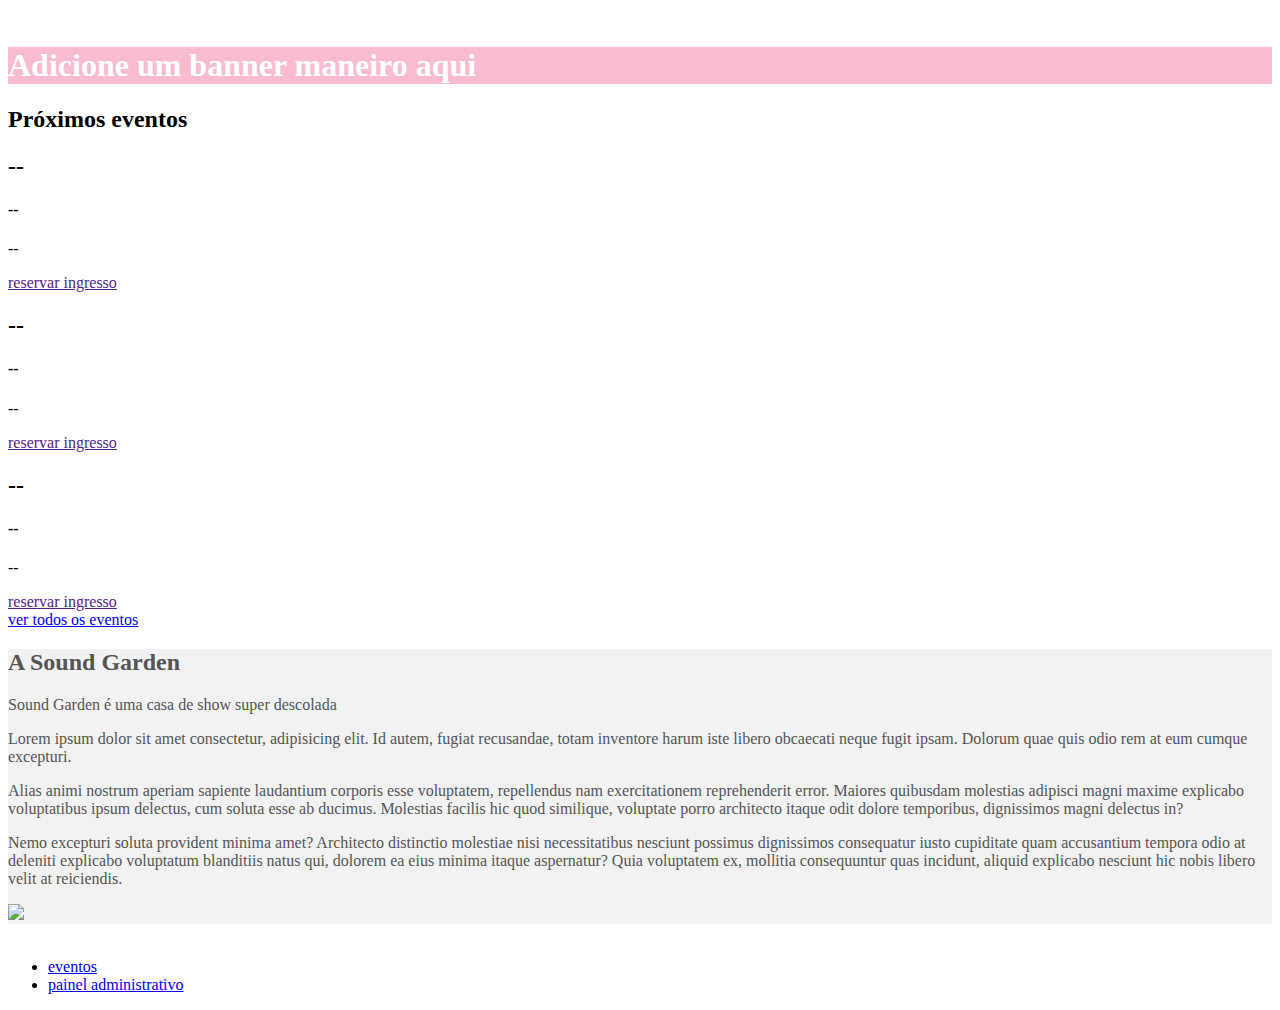
==== index.html @ 53cd4b56 "Evento e Index (Arquivos html, css e js" ====
<!DOCTYPE html>
<html lang="en">

<head>
    <meta charset="UTF-8">
    <meta http-equiv="X-UA-Compatible" content="IE=edge">
    <meta name="viewport" content="width=device-width, initial-scale=1.0">
    <title>Sound Garden</title>
    <link href="https://cdn.jsdelivr.net/npm/bootstrap@5.0.2/dist/css/bootstrap.min.css" rel="stylesheet"
        integrity="sha384-EVSTQN3/azprG1Anm3QDgpJLIm9Nao0Yz1ztcQTwFspd3yD65VohhpuuCOmLASjC" crossorigin="anonymous">
    <link rel="stylesheet" href="css/style.css">
    <link rel="stylesheet" href="css/modal.css">
</head>

<body>
    <header class=" d-flex justify-content-center align-items-center">
        <img src="img/Sound-logo (1).png" width="300" alt="">
    </header>
    <main>
        <section class="full d-flex justify-content-center align-items-center"
            style="background-color: #F8BBD0; color: #fff">
            <div class="text-center">
                <h1>Adicione um banner maneiro aqui</h1>
            </div>
        </section>
        <section class="full">
            <div class="container text-center">
                <h2>Próximos eventos</h2>
            </div>
            <div id="divEventos" class="container d-flex justify-content-center align-items-center">
                <article class="evento card p-5 m-3">
                    <h2>--</h2>
                    <h4>--</h4>
                    <p>--</p>
                    <a href="" class="btn btn-primary">reservar ingresso</a>
                </article>
                <article class="evento card p-5 m-3">
                    <h2>--</h2>
                    <h4>--</h4>
                    <p>--</p>
                    <a href="" class="btn btn-primary">reservar ingresso</a>
                </article>
                <article class="evento card p-5 m-3">
                    <h2>--</h2>
                    <h4>--</h4>
                    <p>--</p>
                    <a href="" class="btn btn-primary">reservar ingresso</a>
                </article>
            </div>
            <div class="container text-center">
                <a href="eventos.html" class="btn btn-secondary">ver todos os eventos</a>
            </div>
            <!-- modal reservar -->
            <div class="modal">
                <div class="modal-window">
                    <span>X</span>
                    <p>Preencha os dados</p>
                    <input id="nomeInput" type="text" required placeholder="Digite seu nome">
                    <input id="emailInput" type="email" required placeholder="Digite seu email" pattern="">
                    <label>Quantidade de ingressos:
                        <input type="number" value=1 max="999">
                    </label>
                    
                    <a href="" class="btn btn-primary">Reservar</a>
                </div>
            </div>
        </section>
        <section class="full d-flex justify-content-center align-items-center"
            style="background-color: #f2f2f2; color: #555">
            <div class="container">
                <div class="row d-flex justify-content-center align-items-center">
                    <div class="col">
                        <h2>A Sound Garden</h2>

                        <p>Sound Garden é uma casa de show super descolada</p>

                        <p>Lorem ipsum dolor sit amet consectetur, adipisicing elit. Id autem, fugiat recusandae, totam
                            inventore harum iste libero obcaecati neque fugit ipsam. Dolorum quae quis odio rem at eum
                            cumque excepturi.</p>
                        <p>Alias animi nostrum aperiam sapiente laudantium
                            corporis esse voluptatem, repellendus nam exercitationem reprehenderit error. Maiores
                            quibusdam molestias adipisci magni maxime explicabo voluptatibus ipsum delectus, cum soluta
                            esse ab ducimus. Molestias facilis hic quod similique, voluptate porro architecto itaque
                            odit dolore temporibus, dignissimos magni delectus in?</p>
                        <p>Nemo excepturi soluta provident minima amet? Architecto
                            distinctio molestiae nisi necessitatibus nesciunt possimus dignissimos consequatur iusto
                            cupiditate quam accusantium tempora odio at deleniti explicabo voluptatum blanditiis natus
                            qui, dolorem ea eius minima itaque aspernatur? Quia voluptatem ex, mollitia consequuntur
                            quas incidunt, aliquid explicabo nesciunt hic nobis libero velit at reiciendis.</p>
                    </div>
                    <div class="col">
                        <img src="img/music.svg" width="500px">
                    </div>
                </div>
            </div>
        </section>

    </main>
    <footer>
        <div class="container d-flex justify-content-center align-items-center">
            <a href="#">
                <img src="img/Sound-logo-black (1).png" width="200px" alt="">
            </a>
            <nav>
                <ul>
                    <li>
                        <a href="eventos.html">eventos</a>
                    </li>
                    <li>
                        <a href="admin.html">painel administrativo</a>
                    </li>
                </ul>
            </nav>
        </div>
    </footer>

    <script src="js/index.js"></script>
</body>
</html>
---- css/modal.css ----
.modal {
    display: none;
    justify-content: center;
    align-items: center;
    position: fixed;
    top: 0;
    bottom: 0;
    right: 0;
    left: 0;
    background-color: rgba(0, 0, 0, 0.829);
}
.modal-window {
    position: relative;
    width: 340px;
    /* height: 300px; */
    background-color: #fff;
    padding: 30px;
    display: flex;
    flex-direction: column;
    justify-content: center;
    gap: 10px;
    border: 1px solid rgba(0,0,0,.125);
    border-radius: .25rem;
}
.modal-window p {
    font-size: 19px;
}
.modal-window input {
    padding: 5px 10px;
    border: 1px solid rgba(0, 0, 0, 0.548);
    border-radius: .25rem;
    outline: 0;
}
.modal-window label {
    display: flex;
    align-items: center;
    justify-content: space-between;
    gap: 10px;
}
.modal-window label input {
    width: 80px;
}
.modal-window span {
    position: absolute;
    display: inline-block;
    top: 5px;
    right: 10px;
    color: rgb(173, 9, 9);
    font-weight: 800;
}
.modal-window span:hover {
    cursor: pointer;
}
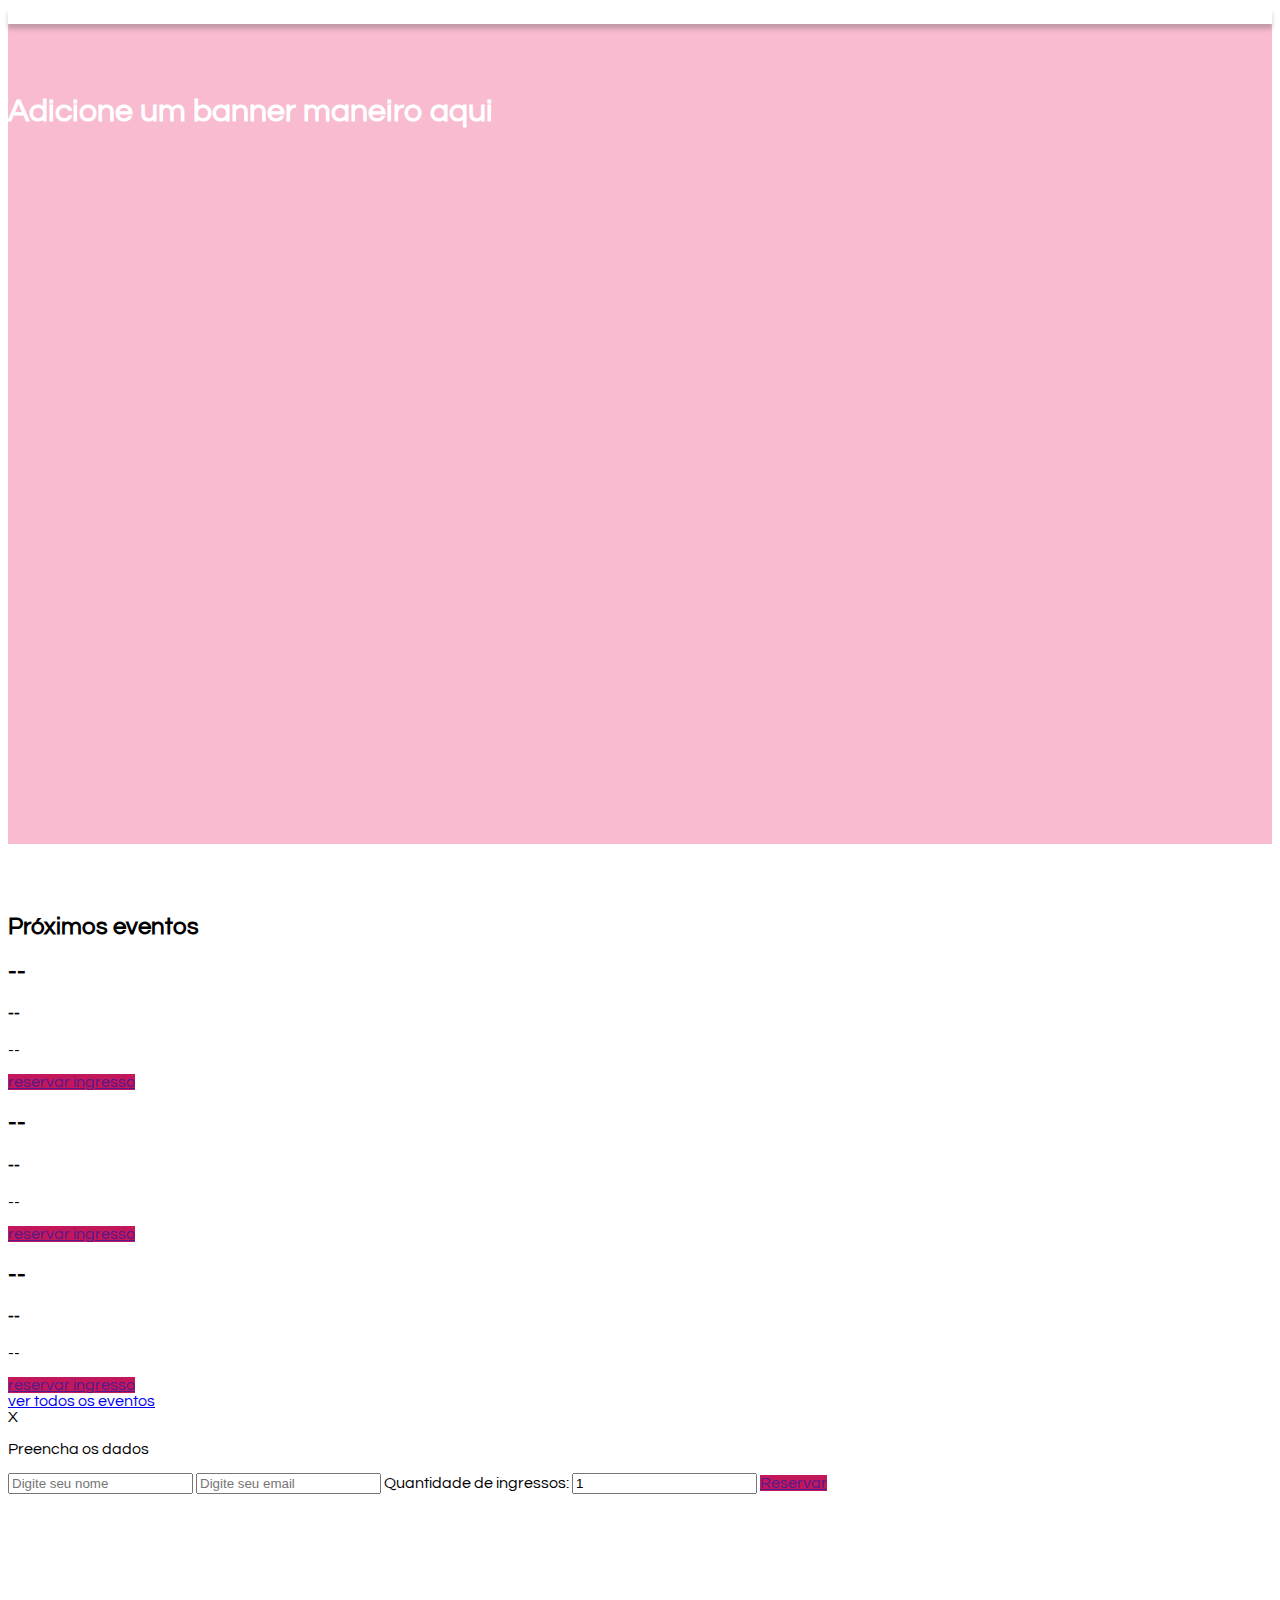
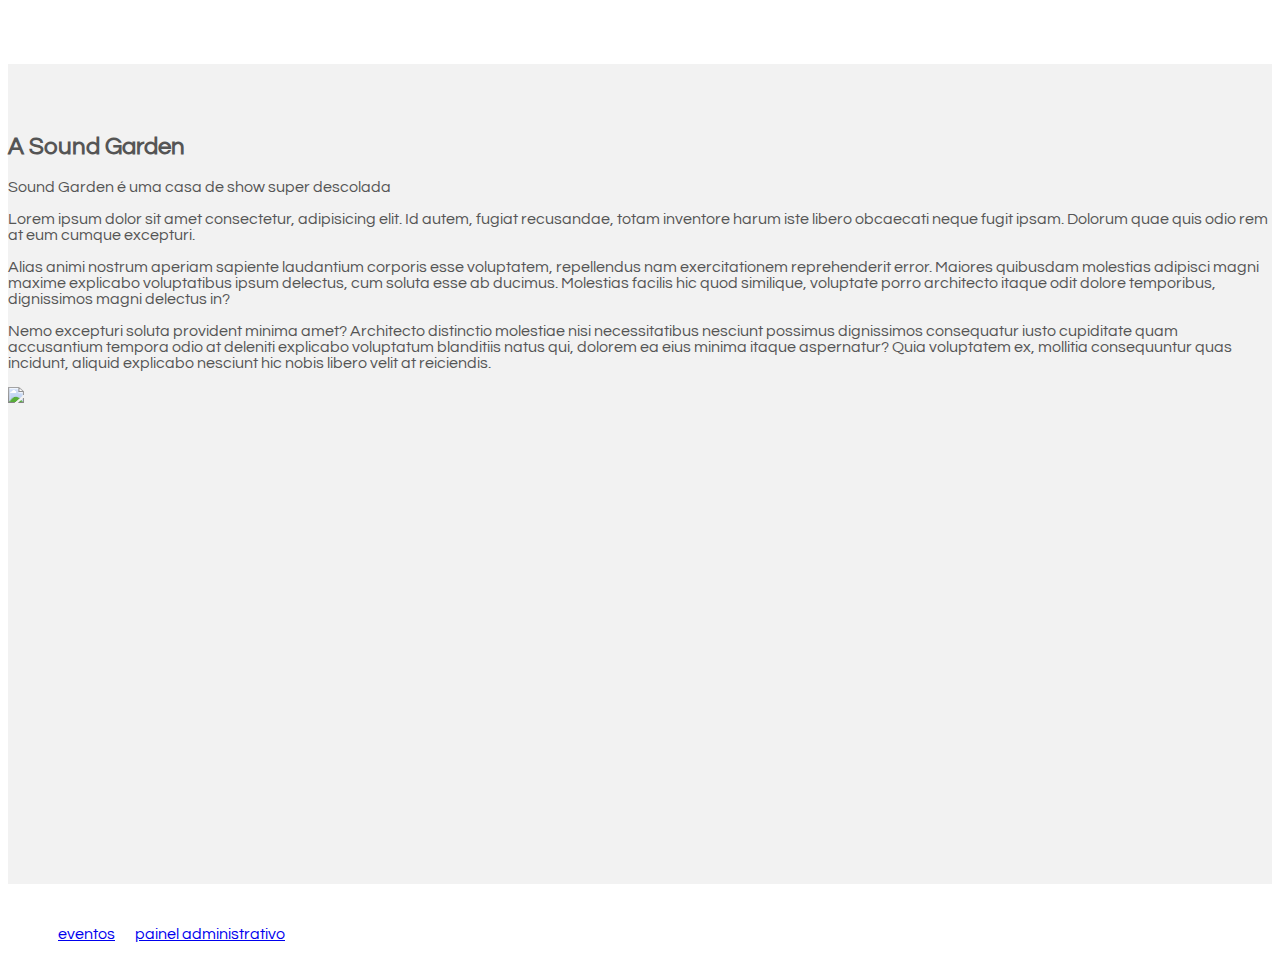
==== commit e6e40199: "Responsividade." ====
--- a/index.html
+++ b/index.html
@@ -9,7 +9,7 @@
     <link href="https://cdn.jsdelivr.net/npm/bootstrap@5.0.2/dist/css/bootstrap.min.css" rel="stylesheet"
         integrity="sha384-EVSTQN3/azprG1Anm3QDgpJLIm9Nao0Yz1ztcQTwFspd3yD65VohhpuuCOmLASjC" crossorigin="anonymous">
     <link rel="stylesheet" href="css/style.css">
-    <link rel="stylesheet" href="css/modal.css">
+    <link rel="stylesheet" href="css/landing-page.css">
 </head>
 
 <body>
--- a/css/style.css
+++ b/css/style.css
@@ -0,0 +1,91 @@
+@import url('https://fonts.googleapis.com/css2?family=Questrial&display=swap');
+body{
+    font-family: 'Questrial', sans-serif;
+}
+
+.img-responsive {
+    max-width: 100%;
+}
+
+header {
+    position: relative;
+    box-shadow: 0px 5px 4px 0px rgb(63 63 63 / 27%);
+    width: 100%;
+    background-color: #fff;
+}
+aside {
+    min-height: 100vh;
+}
+
+.nav-pills .nav-link.active, .nav-pills .show>.nav-link {
+    background-color: #C2185B;
+}
+
+.btn-primary{
+    background-color: #C2185B;
+    border-color: #C2185B;
+}
+
+main.login {
+    width: 400px;
+}
+
+section.full{
+    width: 100%;
+    min-height: 80vh;
+    padding: 50px 0;
+}
+
+article.evento {
+    width: 350px;
+}
+
+footer nav ul{
+    list-style: none;
+    display: flex;
+}
+
+footer nav ul li  {
+    padding: 10px;
+}
+
+.row aside a svg {
+    display: none;
+}
+
+@media screen and (min-width: 946px) and (max-width: 1150px) {
+    .row aside img {
+        width: 80px !important;
+        height: auto !important;
+    }
+}
+@media screen and (max-width: 945px) {
+    .row {
+        display: flex;
+        flex-direction: column;
+    }
+    .row aside {
+        width: 100vw;
+        margin-bottom: -320px;
+    }
+    .row aside img {
+        width: 80px;
+        height: auto;
+    }
+    .row aside a {
+        margin: 0 auto;
+    }
+    .row aside a svg {
+        display: none;
+    }
+    .row aside ul {
+        margin-bottom: 0 !important;
+        text-align: center;
+    }
+    main {
+        width: 100vw !important;
+    }
+    /* .p-5 {
+        padding: 1.8rem 1.2rem!important;
+    } */
+}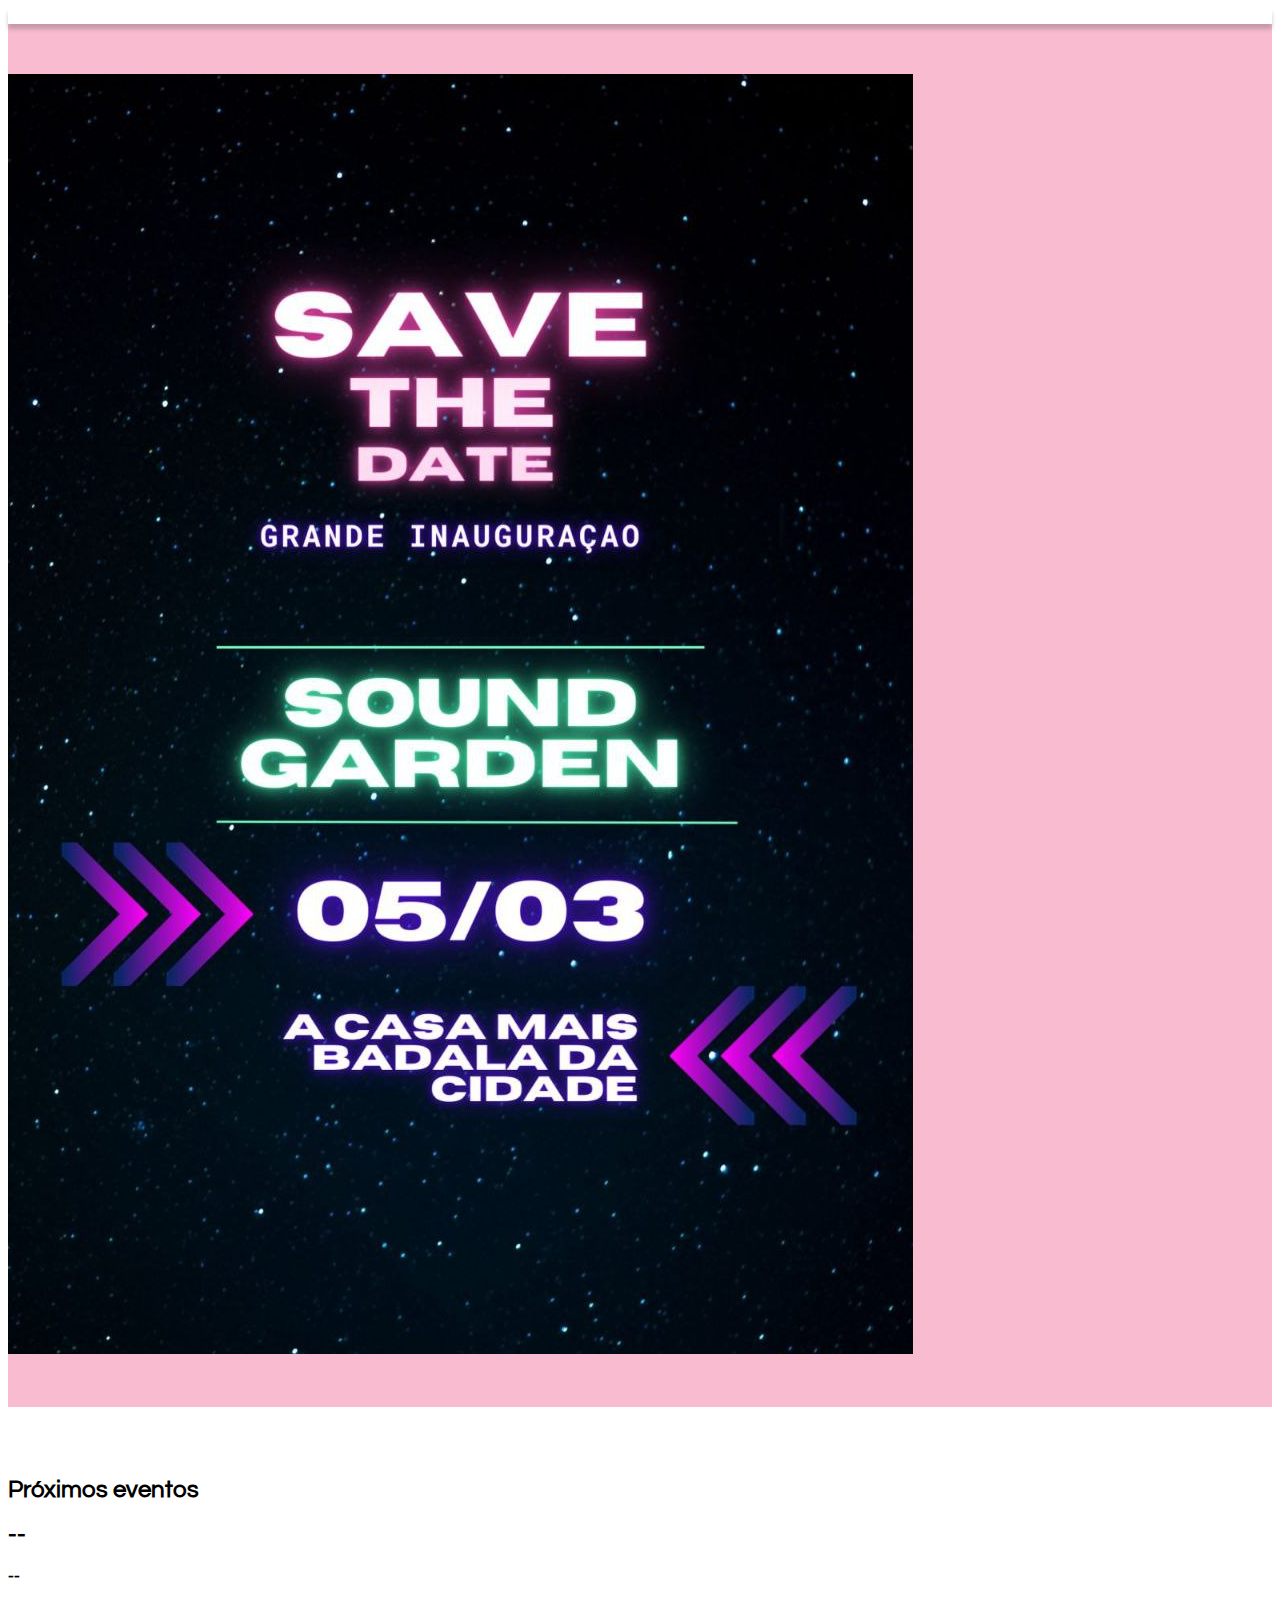
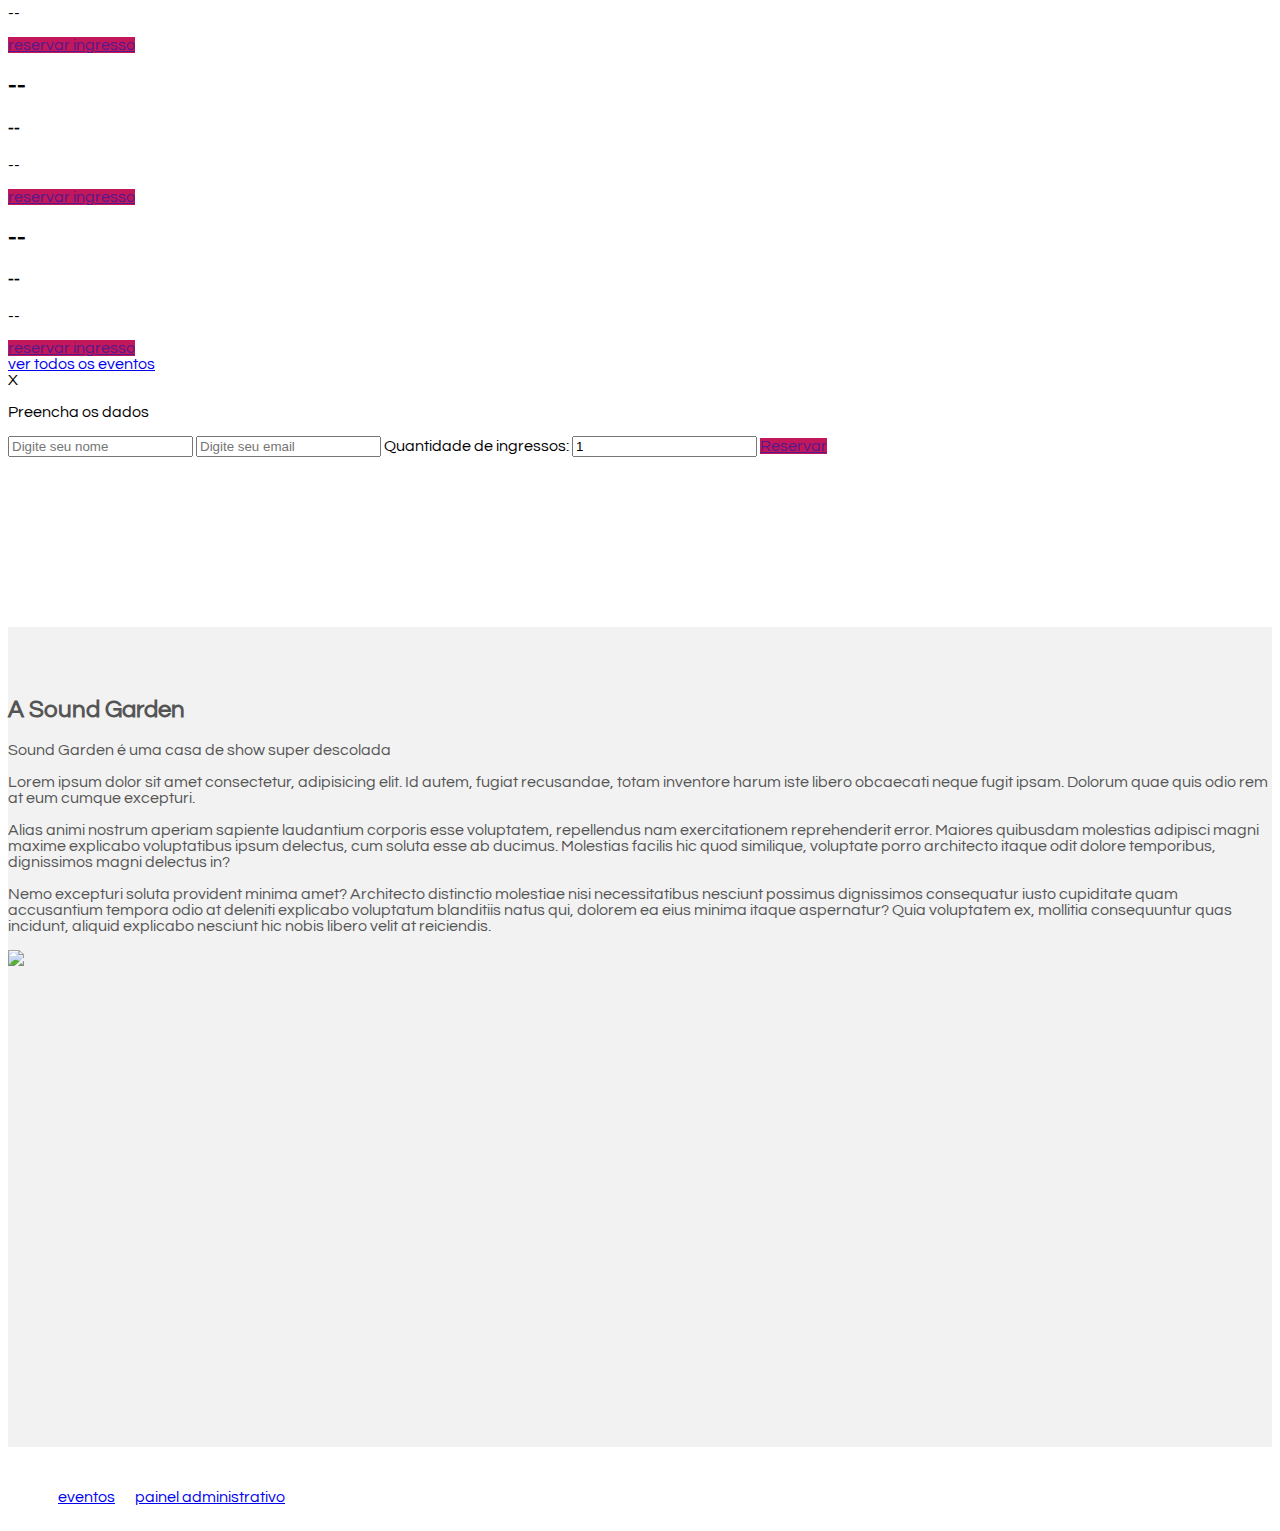
==== commit bf3c2c50: "Banner rotativo adicionado" ====
--- a/index.html
+++ b/index.html
@@ -12,16 +12,17 @@
     <link rel="stylesheet" href="css/landing-page.css">
 </head>
 
-<body>
+<body onLoad="slide1()">
     <header class=" d-flex justify-content-center align-items-center">
         <img src="img/Sound-logo (1).png" width="300" alt="">
     </header>
     <main>
         <section class="full d-flex justify-content-center align-items-center"
             style="background-color: #F8BBD0; color: #fff">
-            <div class="text-center">
+            <!-- <div class="text-center">
                 <h1>Adicione um banner maneiro aqui</h1>
-            </div>
+            </div> -->
+            <a id="aId"><img id="id"></a>
         </section>
         <section class="full">
             <div class="container text-center">
@@ -115,5 +116,6 @@
     </footer>
 
     <script src="js/index.js"></script>
+    <script src="js/banner.js"></script>
 </body>
 </html>